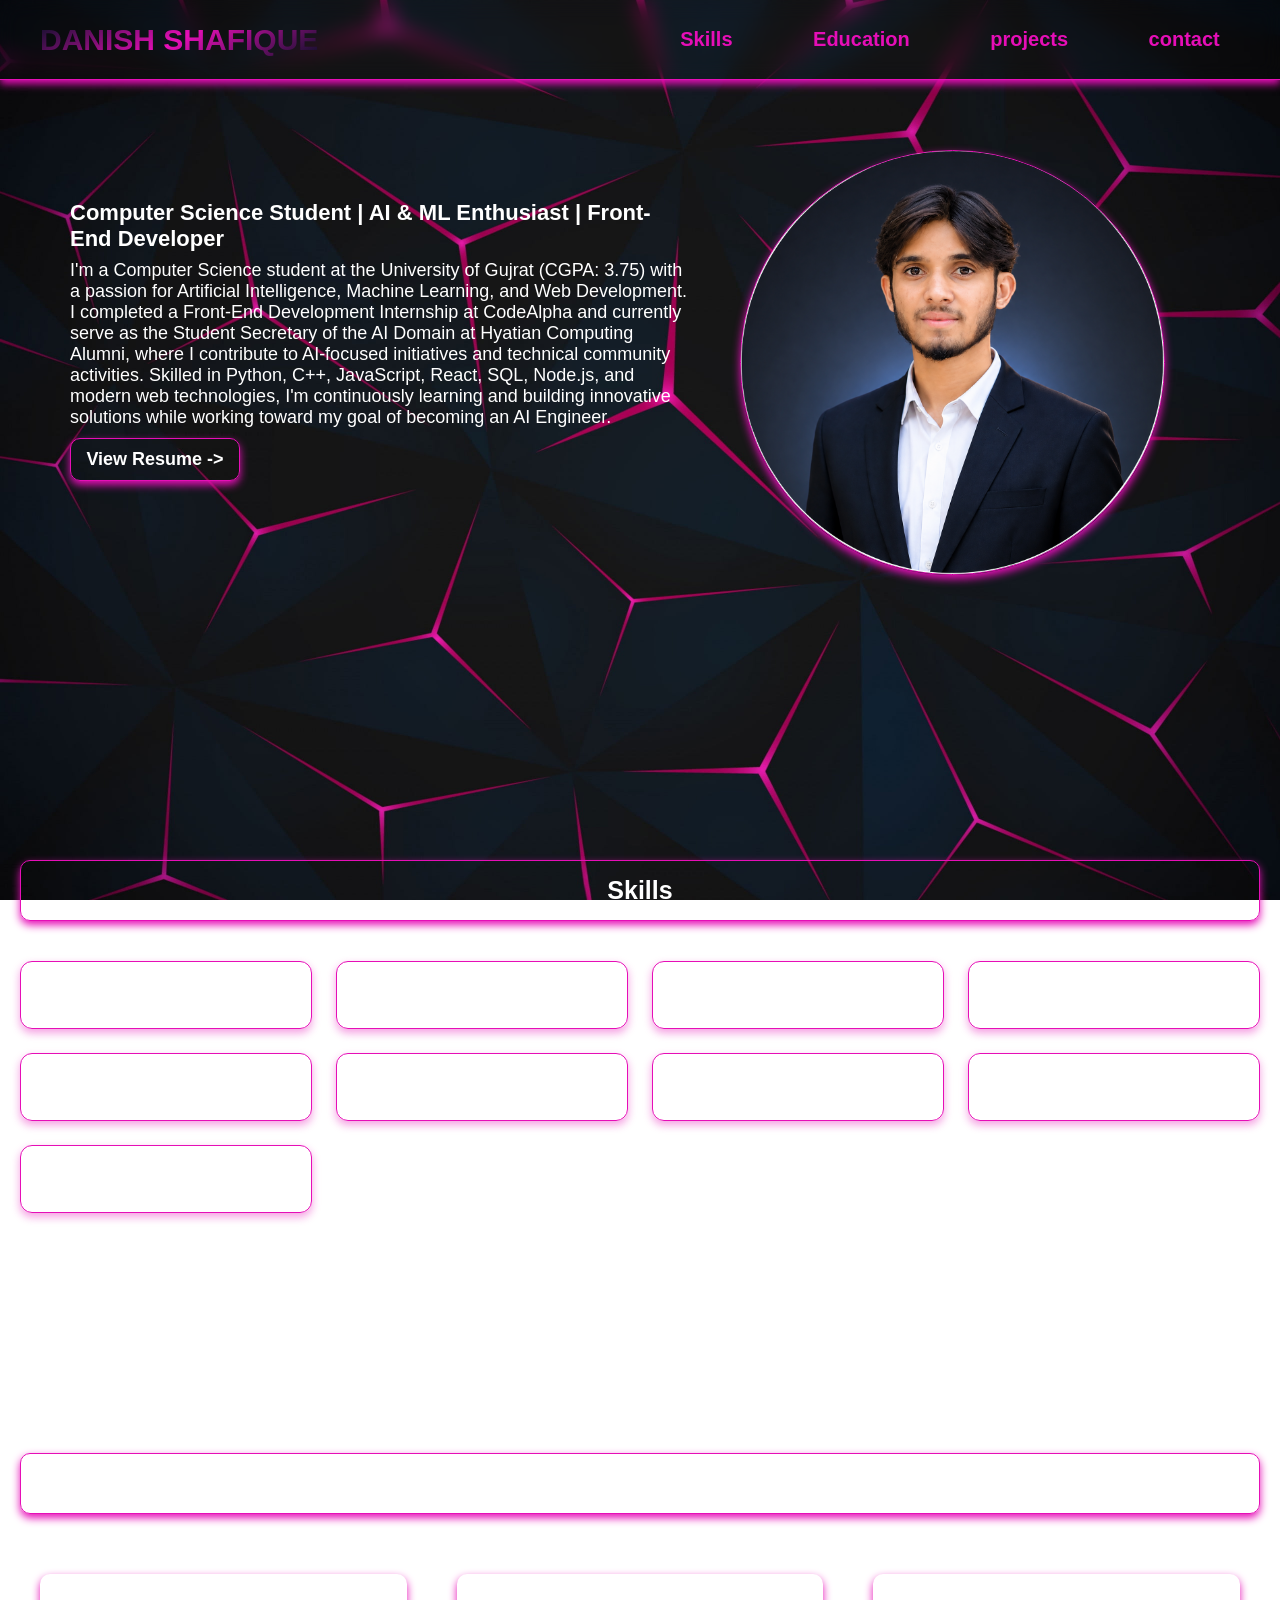
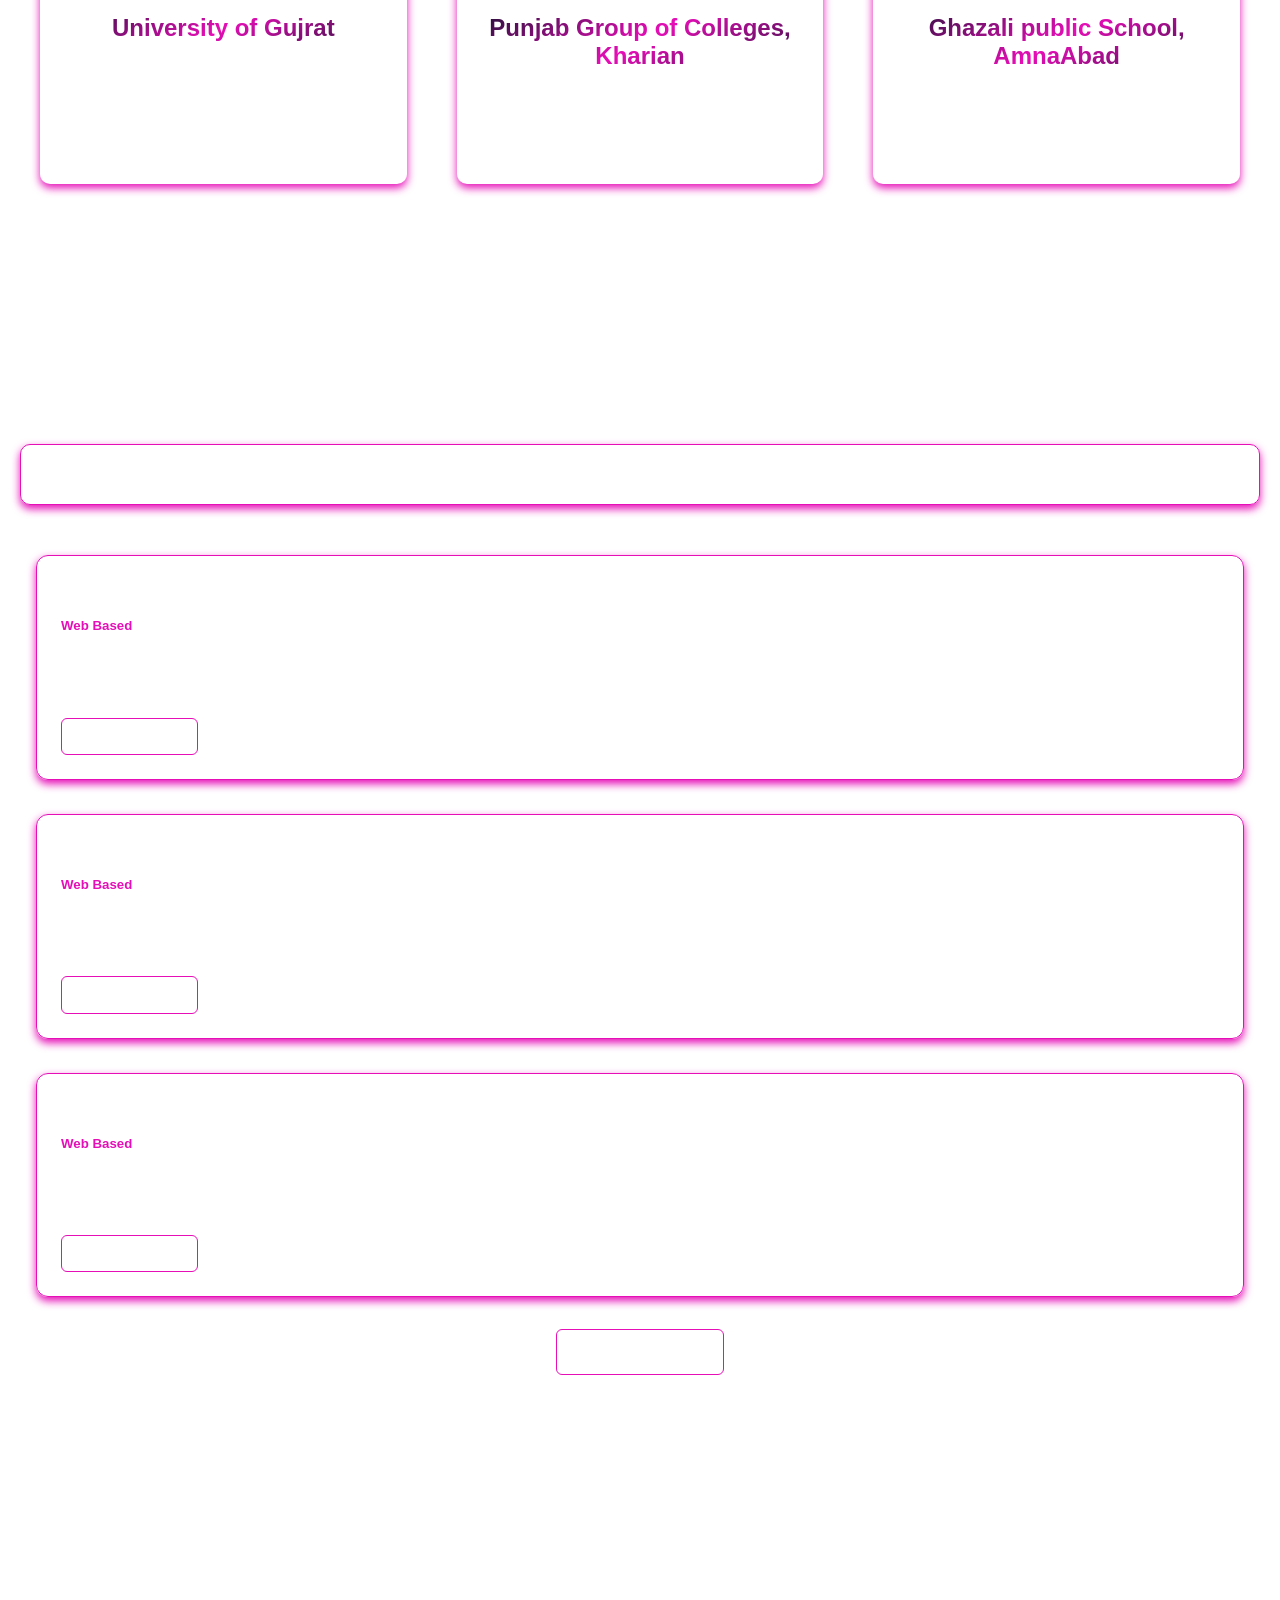
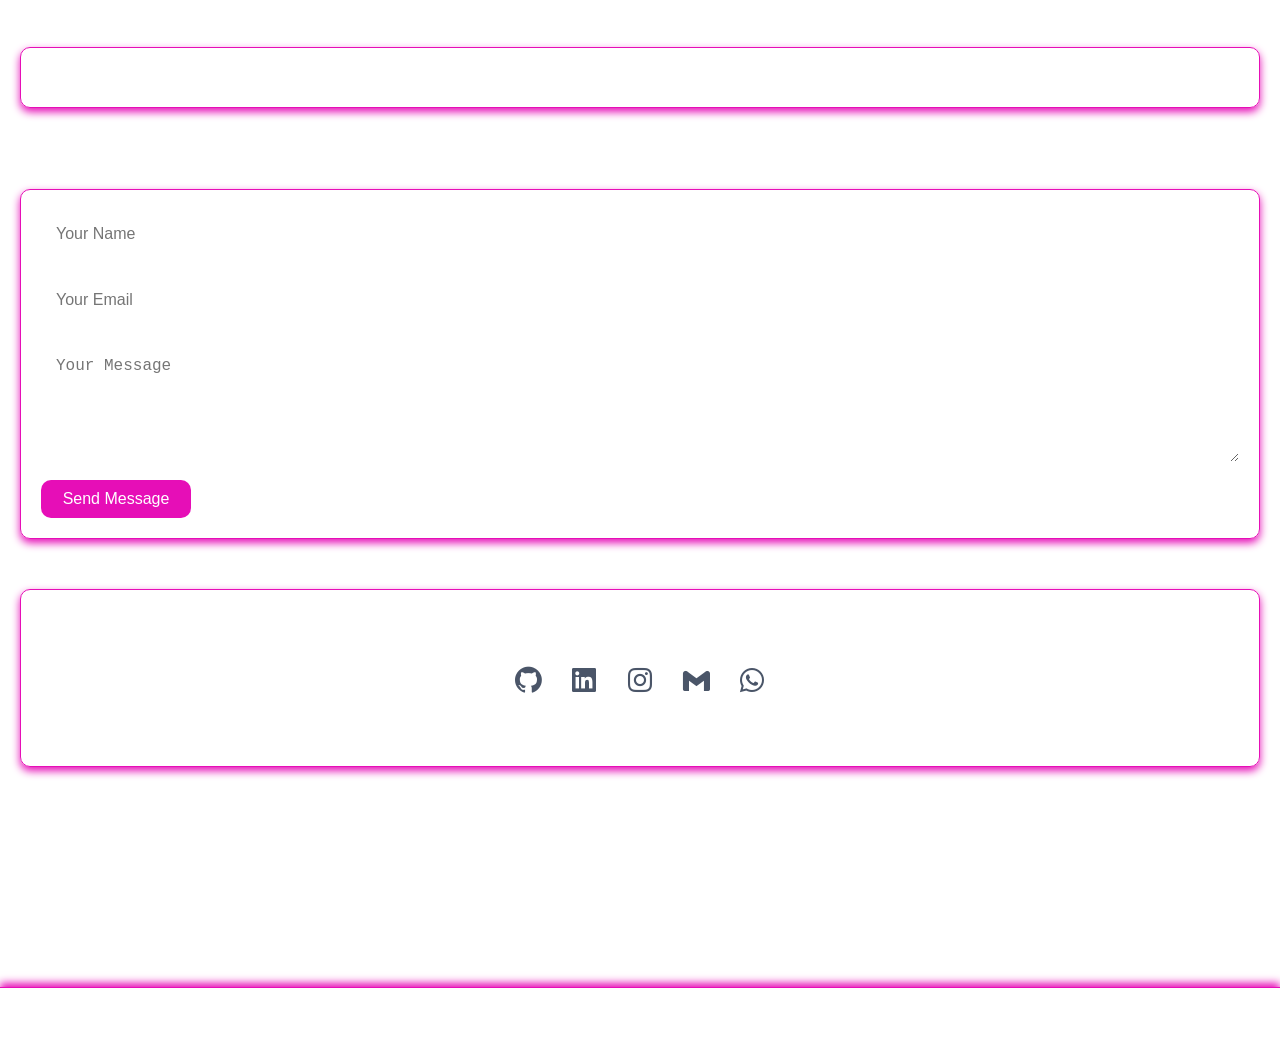
==== index.html @ 0997b189 "initial commit" ====
<!DOCTYPE html>
<html lang="en">

<head>
    <meta charset="UTF-8">
    <meta name="viewport" content="width=device-width, initial-scale=1.0">
    <title>-- Danish Shafique --</title>
    <link rel="stylesheet" href="style.css" />
    <link href='https://unpkg.com/boxicons@2.1.4/css/boxicons.min.css' rel='stylesheet'>
</head>

<body>
    <header>
        <div id="header">
            <div class="name">
                <b id="myname">DANISH SHAFIQUE</b>
            </div>
            <ul class="links" id="Links">
                <li class="right"><a href="#skills">Skills</a></li>
                <li class="right"><a href="#education">Education</a></li>
                <li class="right"><a href="#projects">projects</a></li>
                <li class="right"><a href="#contact">contact</a></li>
            </ul>
            <button class="menu-icon" onclick="toggleMenu()">
                ☰
            </button>
        </div>
    </header>
    <section id="about" class="sections">
        <div class="aboutme">
            <div id="about-text">
                <h3>Computer Science Student | AI & ML Enthusiast | Front-End Developer</h3>
                <p>I'm a Computer Science student at the University of Gujrat (CGPA: 3.75) with a passion for Artificial Intelligence, Machine Learning, and Web Development. I completed a Front-End Development Internship at CodeAlpha and currently serve as the Student Secretary of the AI Domain at Hyatian Computing Alumni, where I contribute to AI-focused initiatives and technical community activities. Skilled in Python, C++, JavaScript, React, SQL, Node.js, and modern web technologies, I'm continuously learning and building innovative solutions while working toward my goal of becoming an AI Engineer.</p>
                <div class="resume">
                    <a href="resume.html" target="_blank">View Resume -></a>
                </div>
            </div>
            <div id="pfp">
                <img src="professional-pick.png" alt="Profile Picture" />
            </div>
        </div>
    </section>
    <section id="skills" class="sections">
        <div class="section-title">
            <h1>Skills</h1>
        </div>
        <div class="skills-grid">
            <div class="skill">Python</div>
            <div class="skill">C++</div>
            <div class="skill">JavaScript</div>
            <div class="skill">React</div>
            <div class="skill">SQL</div>
            <div class="skill">Node.js</div>
            <div class="skill">HTML/CSS</div>
            <div class="skill">Machine Learning</div>
            <div class="skill">Artificial Intelligence</div>
        </div>
    </section>
    <section id="education" class="sections">
        <div class="section-title">
            <h1>Education</h1>
        </div>
        <div class="mainedu">
            <div class="edu">
                <h3>University of Gujrat</h3>
                <p>Bachelor in Computer Science</p>
                <p>(2024-2028 expected)</p>
                <p>CGPA: 3.75</p>
            </div>
            <div class="edu">
                <h3>Punjab Group of Colleges, Kharian</h3>
                <p>Intermediate in Computer Science</p>
                <p>(2022-2024)</p>
                <p>Percentage: 84%</p>
            </div>
            <div class="edu">
                <h3>Ghazali public School, AmnaAbad</h3>
                <p>Matriculation - science</p>
                <p>(2020-2022)</p>
                <p>Percentage: 94%</p>
            </div>
        </div>
    </section>
    <section id="projects" class="sections">
        <div class="section-title">
            <h1>Projects</h1>
        </div>
        <div class="projects-grid" id="projectsgrid">

        </div>
        <button id="viewAllBtn">View All Projects</button>
    </section>
    <section id="contact">
        <div class="section-title">
            <h1>Contact</h1>
        </div>
        <div class="para">
            <p>Have a project or opportunity? Feel free to reach out.</p>
        </div>

        <form id="contact form">

            <input type="text" placeholder="Your Name" required>

            <input type="email" placeholder="Your Email" required>

            <textarea placeholder="Your Message" rows="5" required></textarea>

            <button type="submit">
                Send Message
            </button>

        </form>

        <div class="contact-info">
        <p>Connect with me</p>
            <div class="social-icons">
                <a href="https://github.com/Danish123ch" target="_blank"><i class='bx bxl-github'></i></a>
                <a href="https://www.linkedin.com/in/danish-shafiq-5308a6388/" target="_blank"><i
                        class='bx bxl-linkedin-square'></i></a>
                <a href="https://www.instagram.com/danish_shafiq_ds/?hl=en" target="_blank"><i
                        class='bx bxl-instagram'></i></a>
                <a href="mailto:chd789786@gmail.com" target="_blank"><i class='bx bxl-gmail'></i></a>
                <a href="https://wa.me/923701176081" target="_blank"><i class='bx bxl-whatsapp'></i></a>

            </div>
            <div id="contact-details">
                <b>Kharian, Punjab, Pakistan</b>
            </div>
        </div>
    </section>
    <section id="footer">
        <p>&copy; 2026 Danish Shafique. All rights reserved.</p>
    </section>


    <script src="projects.js"></script>
</body>

</html>
---- style.css ----
* {
    margin: 0;
    padding: 0;
    box-sizing: border-box;
}

body {
    color: white;
    font-family: 'Segoe UI', Tahoma, Geneva, Verdana, sans-serif;
    background-image:url("peakpx.jpg");

    background-size:cover;

    background-position:center;

    background-repeat:no-repeat;

    background-attachment:fixed;
}

#header {
    display: flex;
    flex-direction: row;
    align-items: center;
    padding: 20px;
    border-bottom: 1px solid rgb(230, 14, 183);
    margin-bottom: 50px;
    height: 80px;
    box-shadow: 0 4px 8px rgb(230, 14, 183);
    position: fixed;
    top: 0;
    left: 0;
    width: 100%;
    backdrop-filter: blur(10px);
}


.name {
    width: 50%;
    font-size: 30px;
    font-weight: bold;
    padding-left: 20px;
    
}

.name b {
    background: linear-gradient(150deg, rgb(16, 16, 43), rgb(230, 14, 183), rgb(16, 16, 43));
    -webkit-background-clip: text;
    -webkit-text-fill-color: transparent;
}

.links {
    width: 50%;
    display: flex;
    flex-direction: row;
    flex-wrap: wrap;
    justify-content: space-around;
    font-size: 20px;
    font-weight: bold;
    list-style: none;
    padding: 0;
    margin: 0;
}

.links li {
    list-style: none;
}

.links a {
    color: rgb(230, 14, 183);
    text-decoration: none;
    display: inline-block;
    transition: all 0.3s ease;
}


.right a:hover {
    color: white;
    transform: scale(1.05);
    transition: all 0.3s ease;
    text-decoration: underline;
}

#about {
    padding: 20px;
    scroll-margin-top: 150px;
    margin-top: 100px;
    margin-bottom: 200px;;
}

.aboutme {
    display: flex;
    flex-direction: row;
    height: 500px;
}

#pfp {
    margin-top: 30px;
    padding-left: 50px;
    width: 35%;
    height: 85%;
    /* border : 1px solid blue; */
}

#pfp img {
    height: 100%;
    object-fit: cover;
    border-radius: 50%;
    border: 1px solid rgb(230, 14, 183);
    box-shadow: 0 4px 8px rgb(230, 14, 183);
}

#about-text {
    width: 50%;
    margin-top: 30px;
    margin-left: 50px;
    font-size: 18px;
    padding-top: 50px;
    /* border : 1px solid blue; */
    animation: fadeIn 3s ease;
}

#about-text h1 {
    font-size: 30px;
    color: rgb(230, 14, 183);
    margin-bottom: 20px;
    background: linear-gradient(150deg, rgb(16, 16, 43), rgb(230, 14, 183), rgb(16, 16, 43));
    -webkit-background-clip: text;
    -webkit-text-fill-color: transparent;
}

#about-text h3 {
    font-size: 22px;
    color: white;
    margin-bottom: 8px;
}

.resume {
    margin-top: 10px;
    padding: 10px;
    width: 170px;
    border-radius: 10px;
    border: 1px solid rgb(230, 14, 183);
    text-align: center;
    box-shadow: 0 4px 8px rgb(230, 14, 183);
}

.resume a {
    color: white;
    font-weight: bold;
    text-decoration: none;
    font-size: 18px;
}

.resume:hover {
    transform: scale(1.05);
    transition: all 0.3s ease;
    cursor: pointer;
}

.resume a:hover {
    text-decoration: underline;
    color: rgb(230, 14, 183);
}

#education {
    padding: 20px;
    scroll-margin-top: 150px;
    margin-bottom: 200px;
}

.section-title {
    padding: 15px;
    margin-bottom: 40px;
    border-radius: 10px;
    border: 1px solid rgb(230, 14, 183);
    box-shadow: 0 4px 8px rgb(230, 14, 183);
    text-align: center;
}

.section-title h1 {
    font-size: 25px;

}

#skills {
    padding: 20px;
    scroll-margin-top: 150px;
    margin-bottom: 200px;
}

.skills-grid {
    display: grid;
    grid-template-columns: repeat(4, 1fr);
    gap: 1.5rem;
    margin-top: 2rem;
    scroll-margin-top: 150px;
}

.skill {
    border: 1px solid rgb(230, 14, 183);
    border-radius: 12px;
    padding: 1.5rem;
    text-align: center;
    opacity: 0;
    box-shadow: 0 4px 8px rgba(230, 14, 183, 0.4);
    transition: transform .3s ease, box-shadow .3s ease;
    animation: fadeIn  .8s ease forwards;
    animation-timeline: view();
    animation-range: entry 0% cover 50%;
}

.skill:nth-child(1){ animation-delay: .1s; }
.skill:nth-child(2){ animation-delay: .2s; }
.skill:nth-child(3){ animation-delay: .3s; }
.skill:nth-child(4){ animation-delay: .4s; }
.skill:nth-child(5){ animation-delay: .5s; }
.skill:nth-child(6){ animation-delay: .6s; }
.skill:nth-child(7){ animation-delay: .7s; }
.skill:nth-child(8){ animation-delay: .8s; }
.skill:nth-child(9){ animation-delay: .9s; }

.skill:hover{
    transform: translateY(-8px);
    box-shadow: 0 8px 20px rgba(230,14,183,.6);
    
}

.mainedu {
    display: flex;
    flex-direction: row;
    gap: 50px;
    /* border: 1px solid blue; */
    padding: 20px;
    justify-content: space-around;
    height: 250px;
}

.edu {
    width: 40%;
    padding-top: 40px;
    /* padding: 20px; */
    border-radius: 10px;
    box-shadow: 0 4px 8px rgb(230, 14, 183);
    text-align: center;
    align-items: center;
    animation : fadeIn 1s ease;
    animation-timeline : view();
}

.edu:hover {
    transform: scale(1.05);
    transition: transform 0.3s ease;
}

.edu h3 {
    font-size: 24px;
    background: linear-gradient(150deg, rgb(16, 16, 43), rgb(230, 14, 183), rgb(16, 16, 43));
    -webkit-background-clip: text;
    -webkit-text-fill-color: transparent;
    margin-bottom: 10px;
}

#projects {
    padding: 20px;
    scroll-margin-top: 150px;
    margin-bottom: 200px;
}

#projectsgrid {
    display: grid;
    grid-template-columns: 1fr;
    gap: 1.5rem;
    margin: 2rem auto;
    padding: 0 1rem;
    font-family: 'Segoe UI', Tahoma, Geneva, Verdana, sans-serif;
}

.project {
    border: 1px solid rgb(230, 14, 183);
    border-radius: 12px;
    padding: 1.5rem;
    box-shadow: 0 4px 8px rgb(230, 14, 183);
    transition: transform 0.2s ease, box-shadow 0.2s ease;
    animation : fadeIn 1s ease;
    animation-timeline: scroll();
    margin-top: 10px;

}

.project:hover {
    transform: translateY(-3px);
    box-shadow: 0 10px 15px -3px rgba(0, 0, 0, 0.1);
}

.project h2 {
    font-size: 1.4rem;
    font-weight: 700;
    color:white;
    margin: 0 0 0.75rem 0;
}

.project h5 {

    color: rgb(230, 14, 183);
    margin: 0 0 0.75rem 0;
}

.project p {
    font-size: 0.95rem;
    line-height: 1.6;
    color: white;
    margin: 0 0 1.5rem 0;
}

.project a {
    display: inline-block;
    color: white;
    padding: 0.6rem 1.2rem;
    font-size: 0.9rem;
    font-weight: 500;
    text-decoration: none;
    border-radius: 6px;
    transition: background 0.15s ease;
    border: 1px solid rgb(230, 14, 183);
}

.project a:hover {
    color: rgb(230, 14, 183);
    transform: scale(1.05);
    transition: all 0.3s ease;
}

#viewAllBtn {
    display: block;
    margin: 2rem auto;
    padding: 0.8rem 1.5rem;
    font-size: 1rem;
    font-weight: 500;
    text-decoration: none;
    border-radius: 6px;
    border: 1px solid rgb(230, 14, 183);
    background-color: transparent;
    color: white;
}


#viewAllBtn:hover {
    color: rgb(230, 14, 183);
    transform: scale(1.05);
    transition: all 0.3s ease;
}

#contact {
    padding: 20px;
    scroll-margin-top: 150px;
    margin-top: 100px;
    margin-bottom: 200px;
}
#contact form{
    display: flex;
    flex-direction: column;
    gap: 18px;
    border-radius: 10px;
    box-shadow: 0 4px 8px rgb(230, 14, 183);
    border: 1px solid rgb(230, 14, 183);
    padding: 20px;
    margin-bottom: 50px;
}
.para{
    text-align: center;
    font-size: 18px;
    font-weight: bold;
    color: white;
    margin-bottom: 20px;

}
#contact input,
#contact textarea{

    width: 100%;

    padding: 15px;

    border: none;

    outline: none;

    border-radius: 10px;

    background: rgba(255,255,255,.1);

    color: white;

    font-size: 16px;
}
#contact button{
    width: 150px;

    padding: 10px;

    border: none;

    outline: none;

    border-radius: 10px;

    background: rgb(230, 14, 183);

    color: white;

    font-size: 16px;

    cursor: pointer;
}

.contact-info {
    display: flex;
    flex-direction: column;
    gap: 10px;
    margin-top: 20px;
    align-items: center;
    border-radius: 10px;
    border: 1px solid rgb(230, 14, 183);
    padding: 20px;
    box-shadow: 0 4px 8px rgb(230, 14, 183);
}
.contact-info p{
    font-size: 24px;
    color: white;
    font-weight: bold;
}

.social-icons {
    display: flex;
    gap: 1.5rem;
    justify-content: center;
    margin-top: 1rem;
    margin-bottom: 1rem;
}

.social-icons a {
    color: #4a5568;
    font-size: 2rem;
    transition: color 0.2s ease, transform 0.2s ease;
}


.social-icons a:hover {
    color: #3182ce;
    /* Changes to blue on hover */
    transform: translateY(-3px);
}

#contact-details {
    display: flex;
    flex-direction: column;
    text-align: center;
}


#footer {
    padding: 20px;
    text-align: center;
    border-top: 1px solid rgb(230, 14, 183);
    box-shadow: 0 -4px 8px rgb(230, 14, 183);
}

.menu-icon {
    display: none;
    font-size: 24px;
    cursor: pointer;
    color: rgb(230, 14, 183);
}

@keyframes fadeIn {
    from {
        opacity: 0;
        transform: translateY(-100px);
    }
    to {
        opacity: 1;
        transform: translateY(0);
    }
}

@keyframes slideright{
    from{
        opacity: 0;
        transform: translateX(-100px);
    }
    to{
        opacity: 1;
        transform: translateX(0);
    }
}
/* .sections {
    animation: fadeIn 5s ease;
    animation-timeline: view();
    
} */

@media (max-width: 768px) {

    .menu-icon {
        display: block;
    }

    .links {
        display: none;
        flex-direction: column;
        width: 30%;
        align-items: right;  
        position: absolute;
        top: 100%;
        right: 0;
        z-index: 1000;
        background-color: black;
        padding: 1rem 0;
        text-align: center;
        gap: 1rem;
        box-shadow: 0 4px 6px rgba(0, 0, 0, 0.1);
    }

    .links.show {
        display: flex;
    }

    .name {
        width: 100%;
        text-align: center;
    }

    .mainedu {
        flex-direction: column;
        height: auto;
    }

    .edu {
        width: 100%;
        margin-bottom: 20px;
    }

    #pfp {
        height: 200px;
        width: 200px;
    }
}

@media (max-width:1024px) {

    #pfp {
        height: 200px;
        width: 200px;
    }

    .aboutme {
        flex-direction: column;
        width: 100%;
        height: auto;
    }

    #about-text {
        width: 100%;
        padding: 0;
    }
}
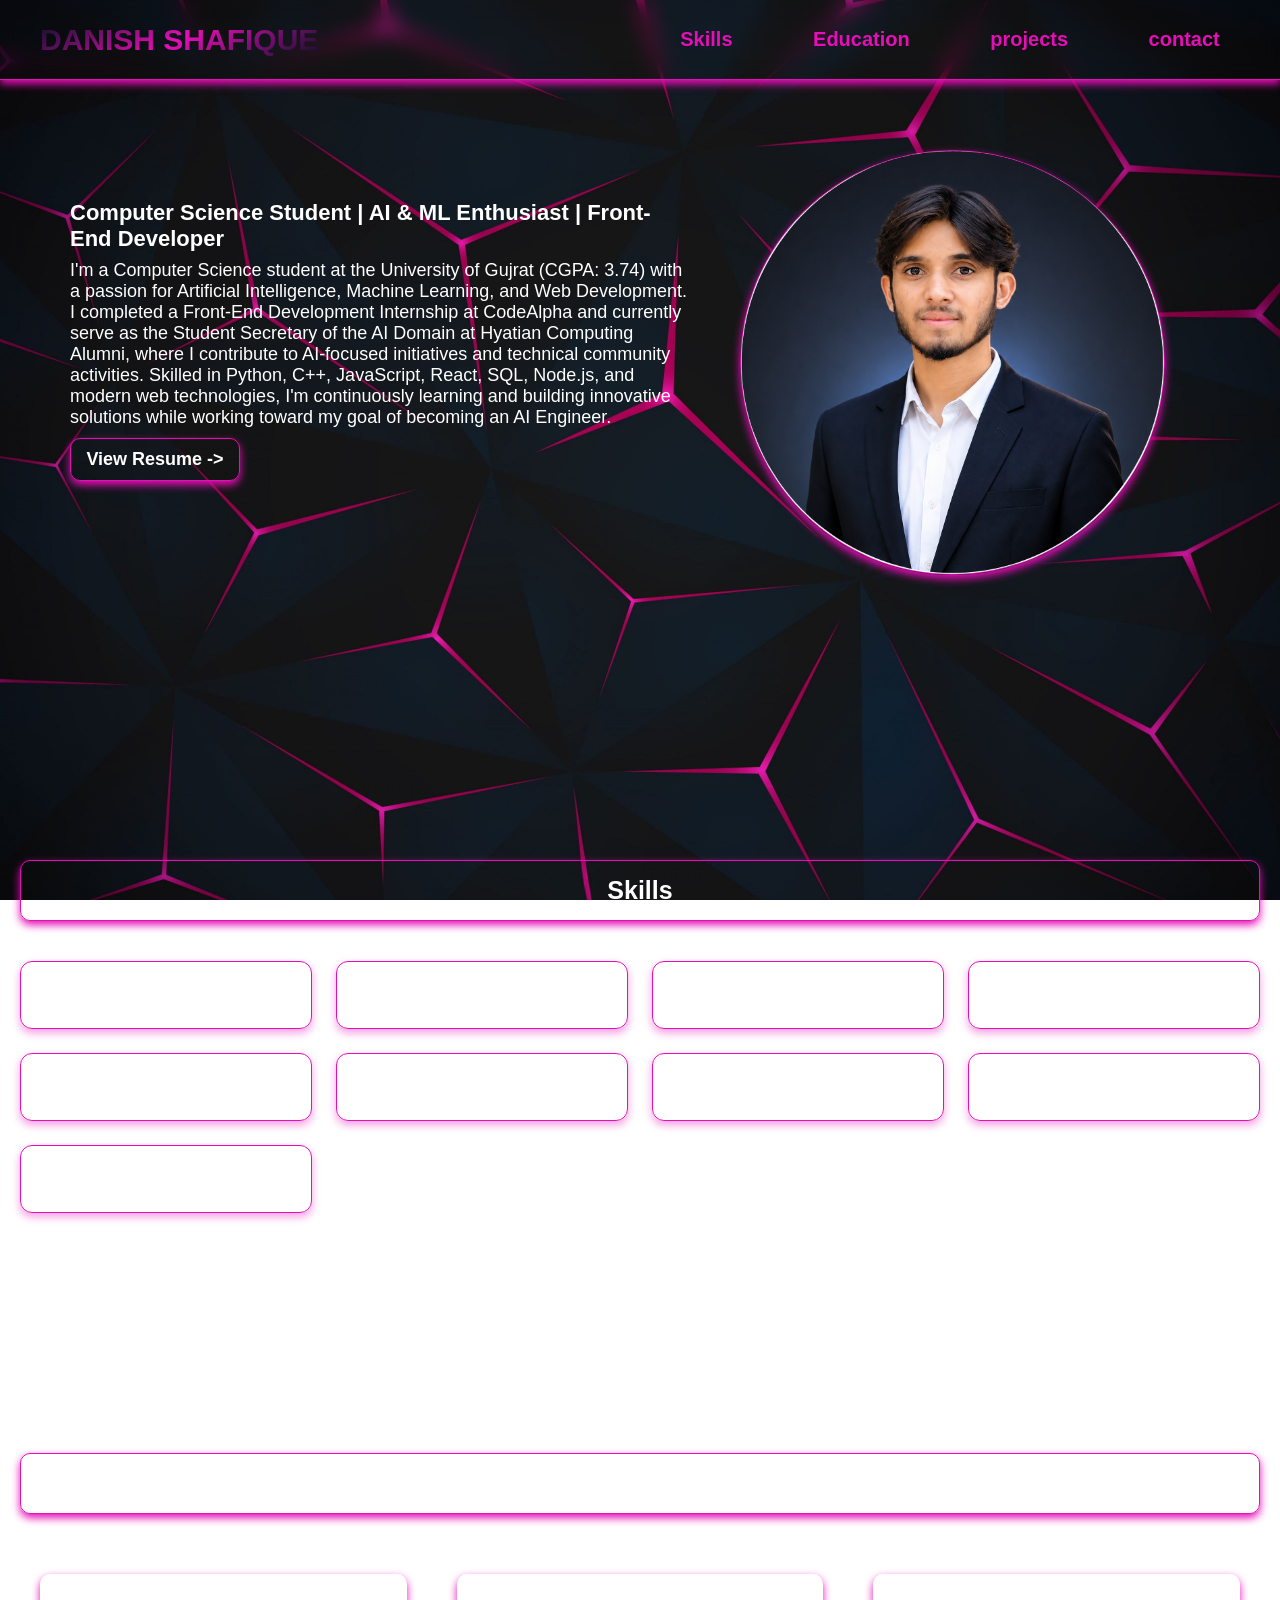
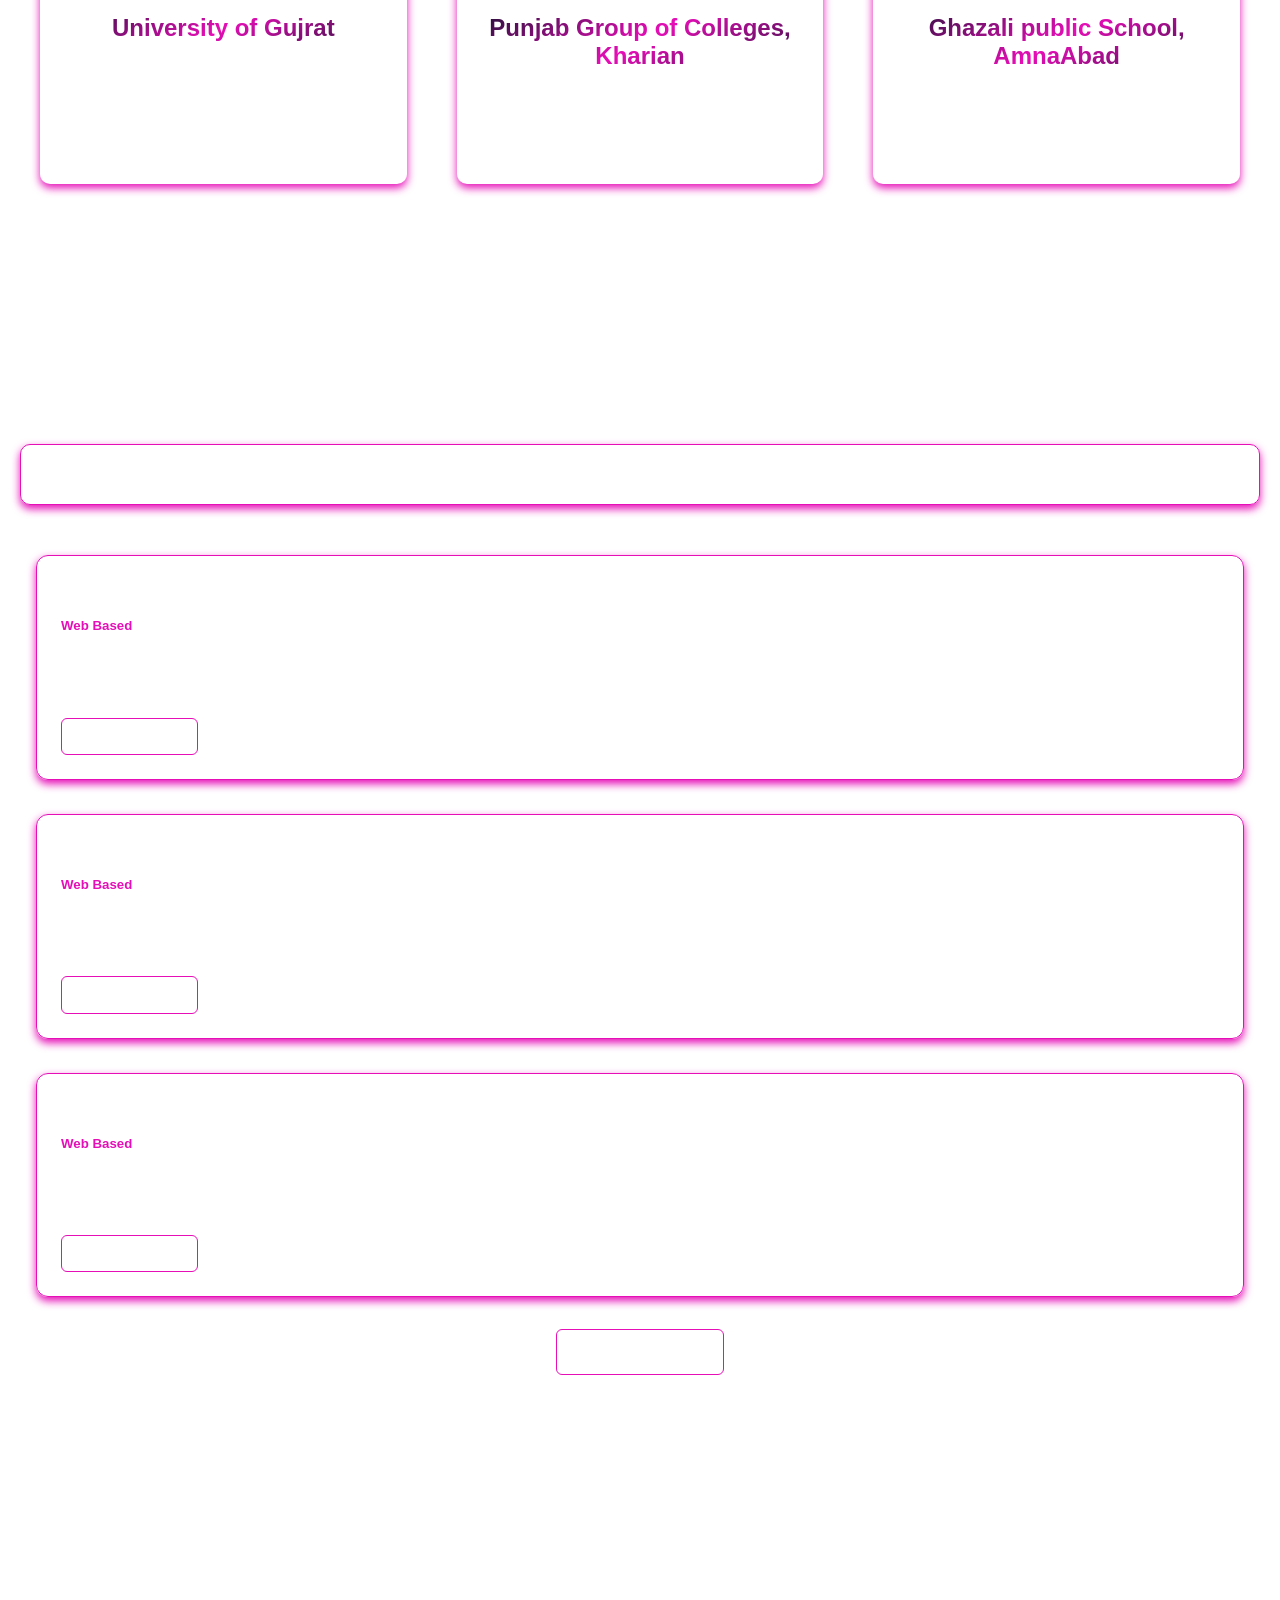
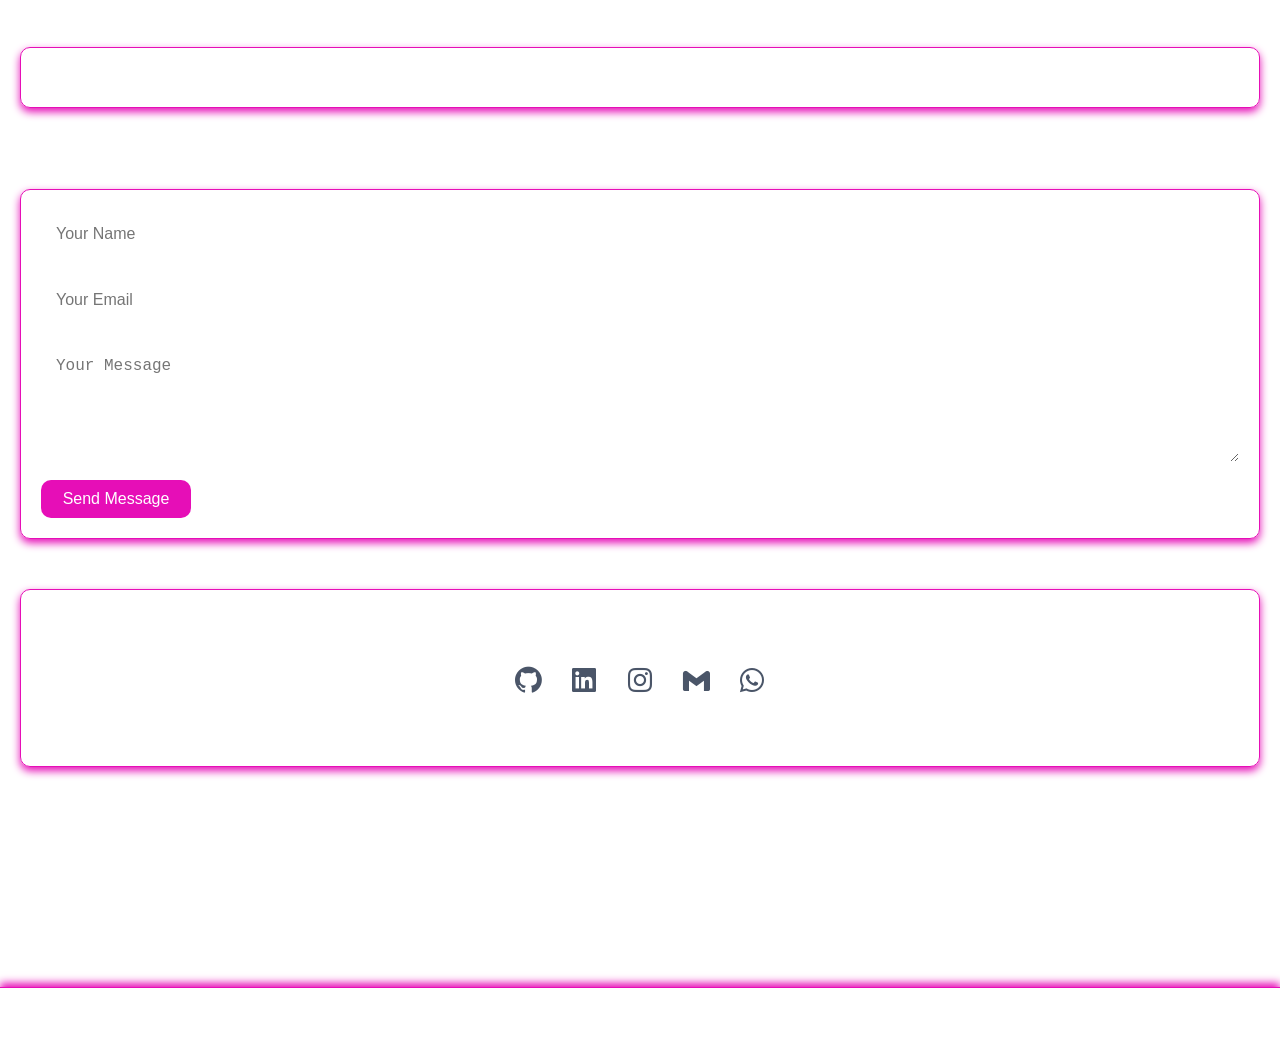
==== commit 516cacde: "uploading changes" ====
--- a/index.html
+++ b/index.html
@@ -30,7 +30,7 @@
         <div class="aboutme">
             <div id="about-text">
                 <h3>Computer Science Student | AI & ML Enthusiast | Front-End Developer</h3>
-                <p>I'm a Computer Science student at the University of Gujrat (CGPA: 3.75) with a passion for Artificial Intelligence, Machine Learning, and Web Development. I completed a Front-End Development Internship at CodeAlpha and currently serve as the Student Secretary of the AI Domain at Hyatian Computing Alumni, where I contribute to AI-focused initiatives and technical community activities. Skilled in Python, C++, JavaScript, React, SQL, Node.js, and modern web technologies, I'm continuously learning and building innovative solutions while working toward my goal of becoming an AI Engineer.</p>
+                <p>I'm a Computer Science student at the University of Gujrat (CGPA: 3.74) with a passion for Artificial Intelligence, Machine Learning, and Web Development. I completed a Front-End Development Internship at CodeAlpha and currently serve as the Student Secretary of the AI Domain at Hyatian Computing Alumni, where I contribute to AI-focused initiatives and technical community activities. Skilled in Python, C++, JavaScript, React, SQL, Node.js, and modern web technologies, I'm continuously learning and building innovative solutions while working toward my goal of becoming an AI Engineer.</p>
                 <div class="resume">
                     <a href="resume.html" target="_blank">View Resume -></a>
                 </div>
@@ -65,7 +65,7 @@
                 <h3>University of Gujrat</h3>
                 <p>Bachelor in Computer Science</p>
                 <p>(2024-2028 expected)</p>
-                <p>CGPA: 3.75</p>
+                <p>CGPA: 3.74</p>
             </div>
             <div class="edu">
                 <h3>Punjab Group of Colleges, Kharian</h3>
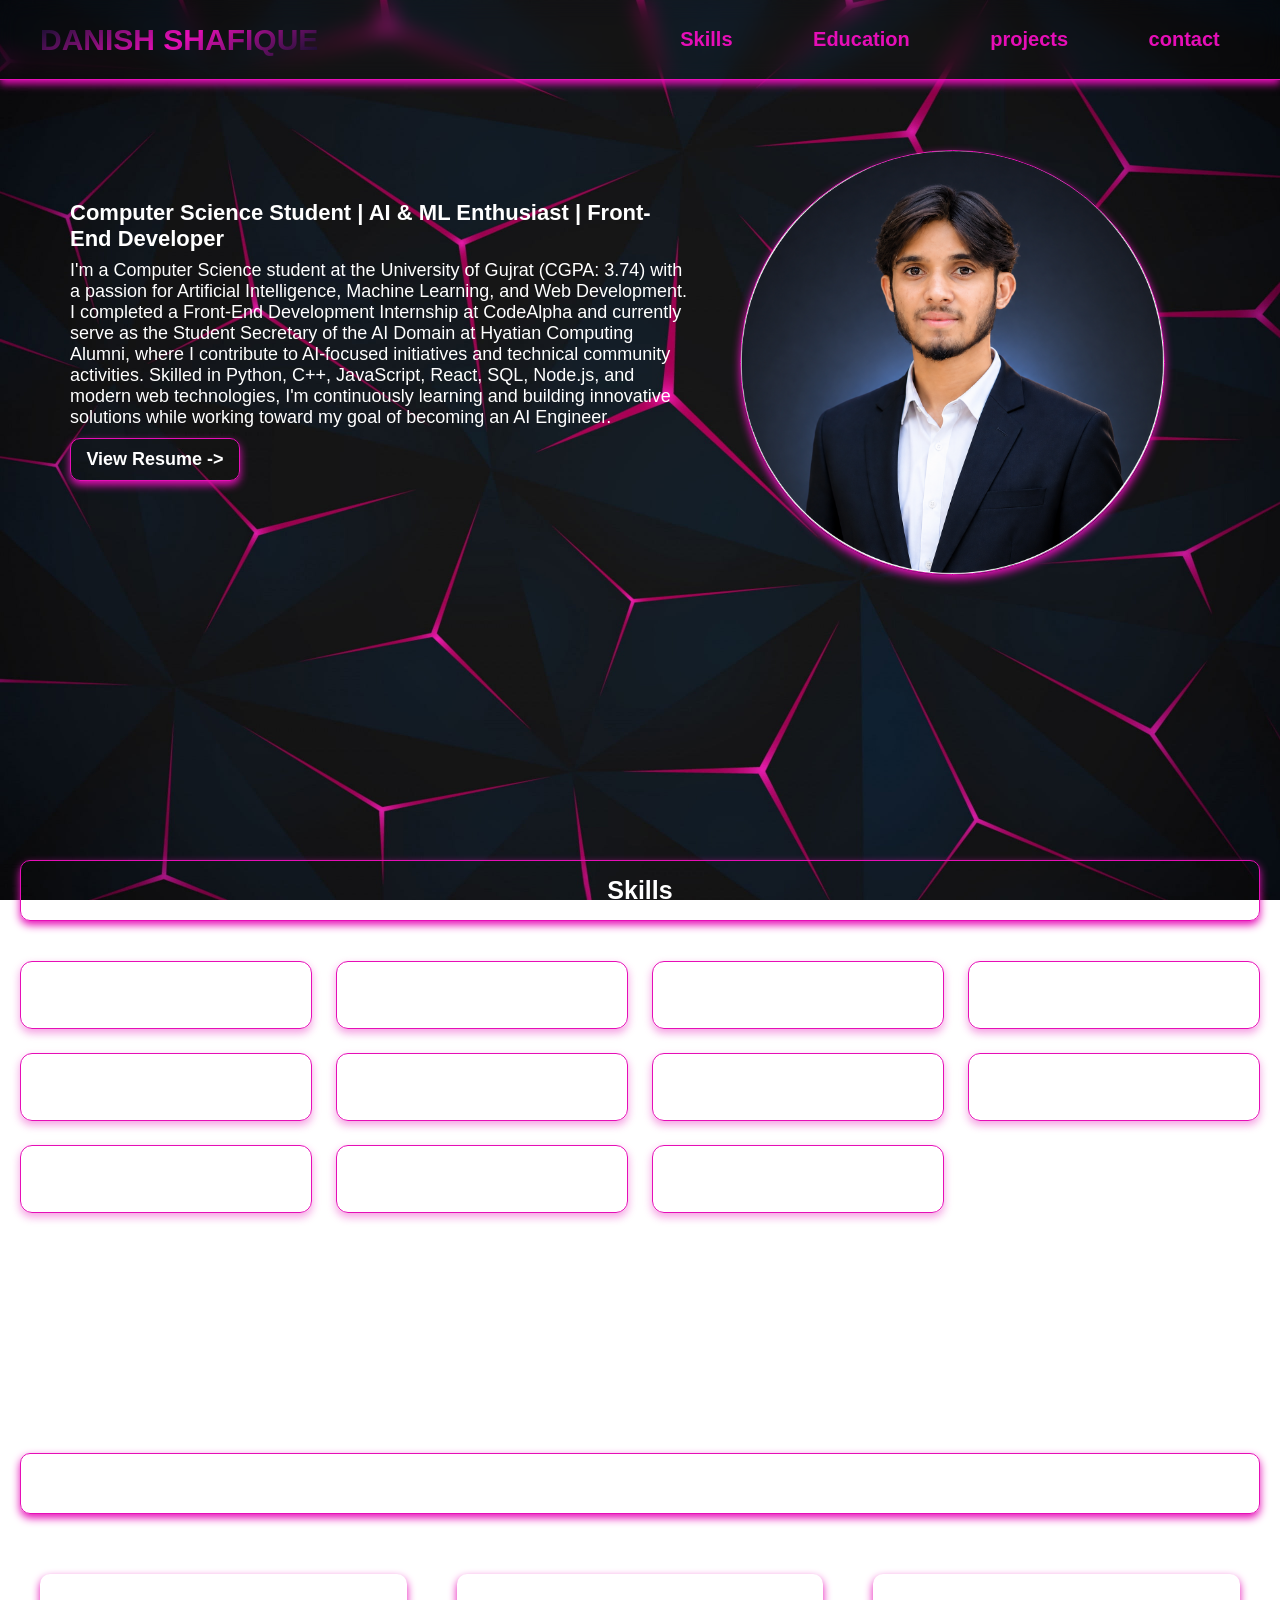
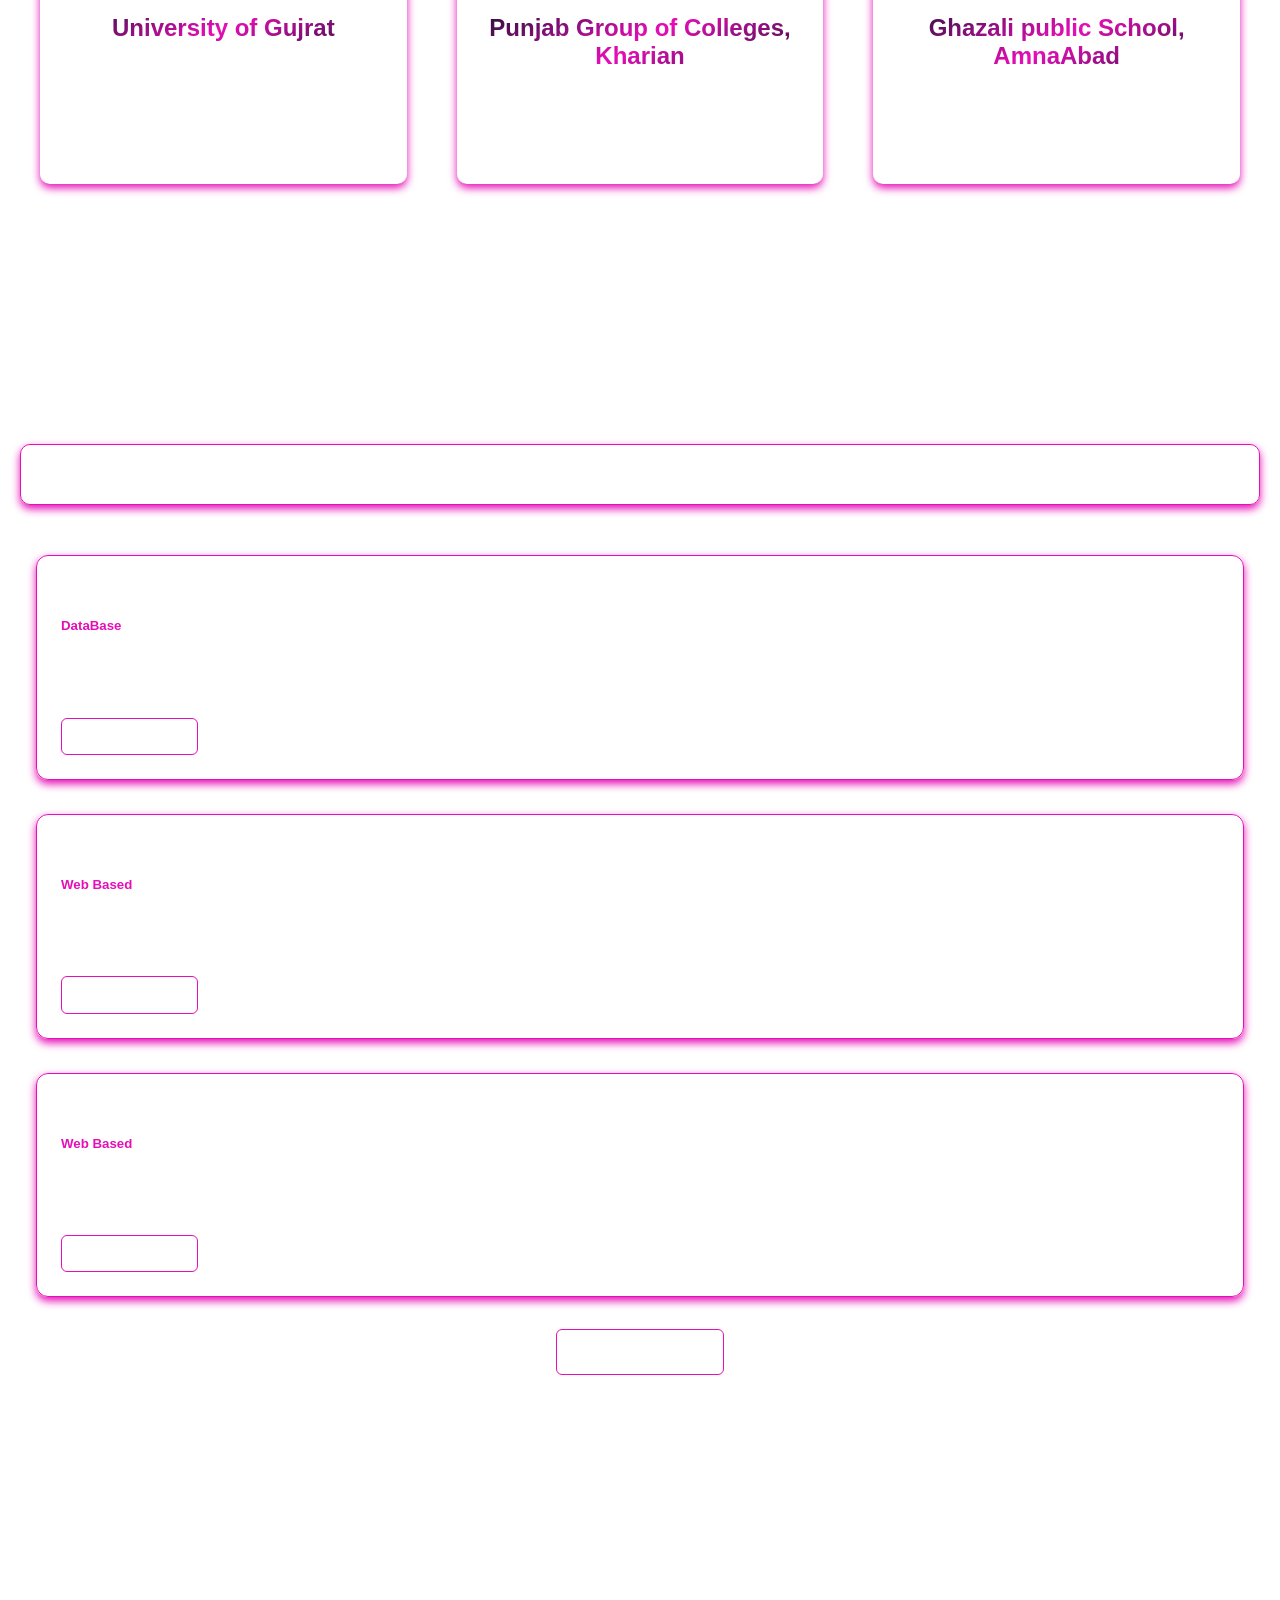
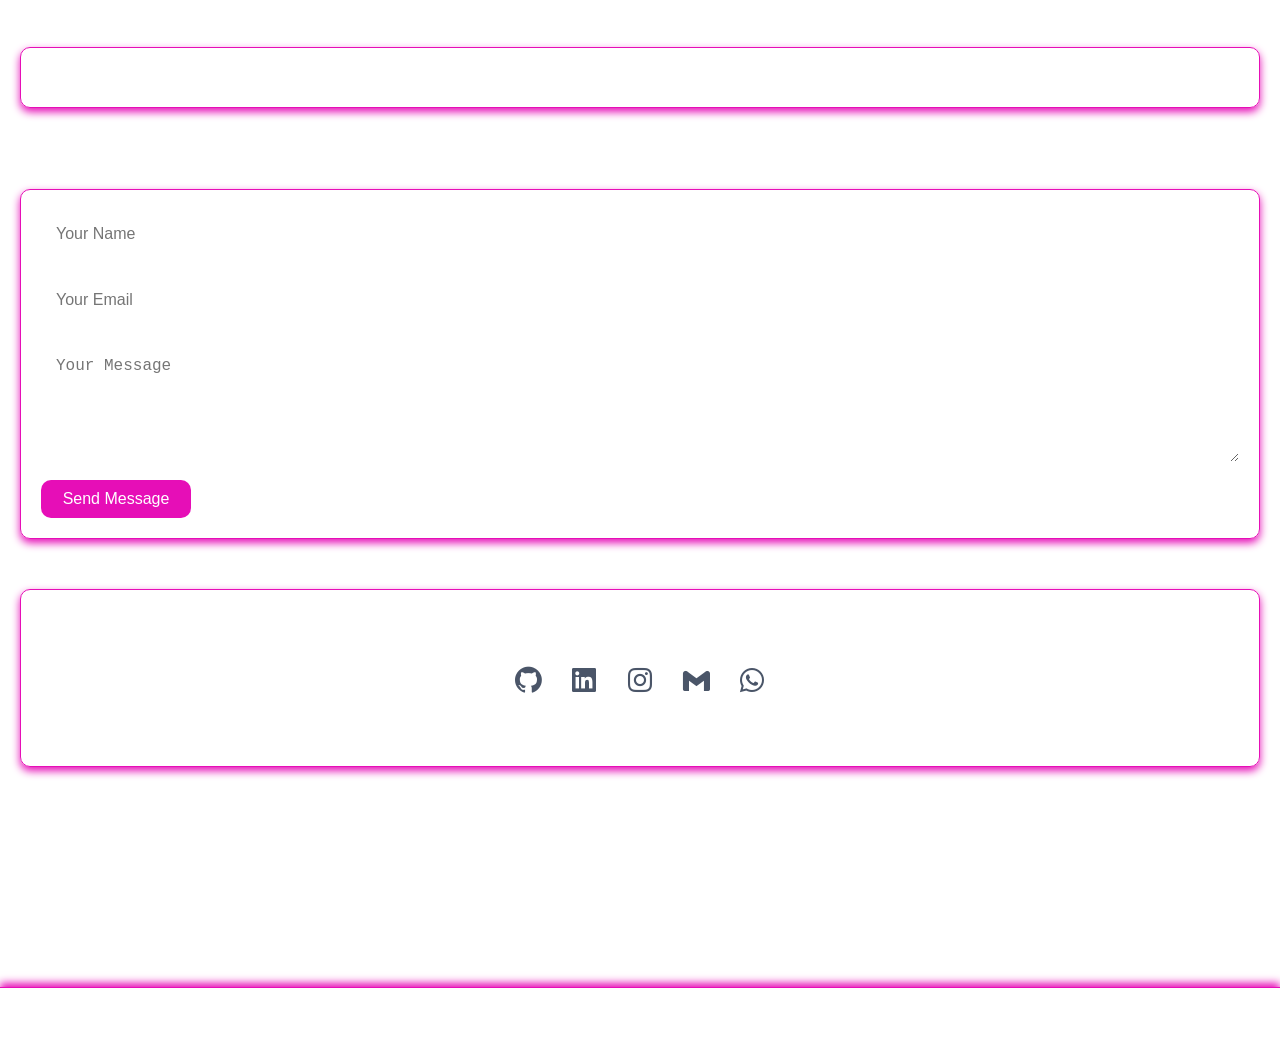
==== commit 98fce7c7: "skills updated" ====
--- a/index.html
+++ b/index.html
@@ -52,6 +52,8 @@
             <div class="skill">SQL</div>
             <div class="skill">Node.js</div>
             <div class="skill">HTML/CSS</div>
+            <div class="skill">DataBase Management</div>
+            <div class="skill">Data Analysis & Visualization</div>
             <div class="skill">Machine Learning</div>
             <div class="skill">Artificial Intelligence</div>
         </div>
